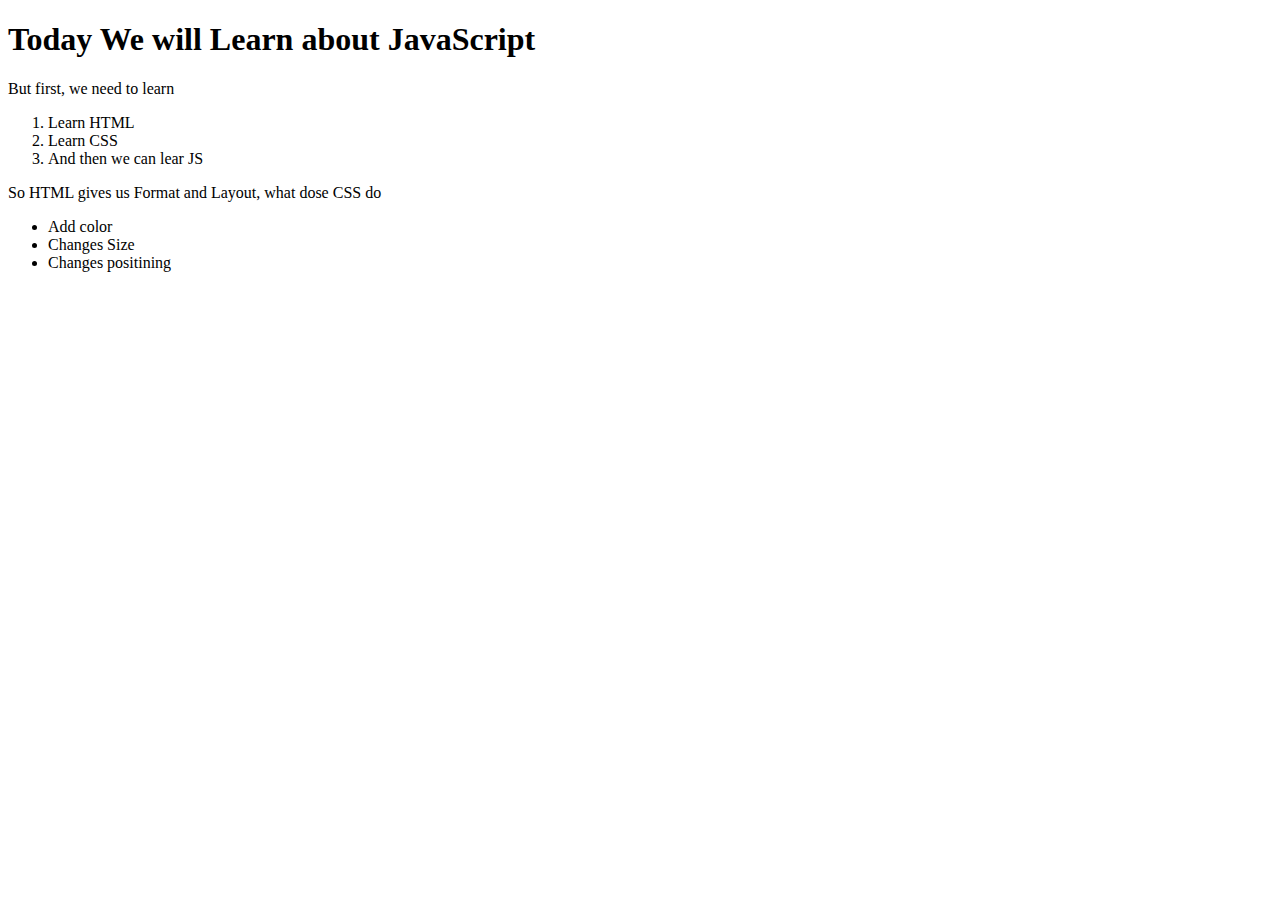
==== js_demo/index.html @ 48a346e8 "New site" ====
<!DOCTYPE html>
<html lang="en">
<head>
    <meta charset="UTF-8">
    <meta http-equiv="X-UA-Compatible" content="IE=edge">
    <meta name="viewport" content="width=device-width, initial-scale=1.0">
    <title>Clarkes | JS Demo</title>
    <link rel="stylesheet" href="css/style.css">
</head>
<body>
    <div>
        <h1>Today We will Learn about JavaScript</h1>
        <p>But first, we need to learn </p>
        <ol>
            <li>Learn HTML</li>
            <li>Learn CSS</li>
            <li>And then we can lear JS</li>
        </ol>
        <p>So HTML gives us Format and Layout, what dose CSS do</p>
        <ul>
            <li>Add color</li>
            <li>Changes Size</li>
            <li>Changes positining</li>
        </ul>
    </div>
</body>
</html>
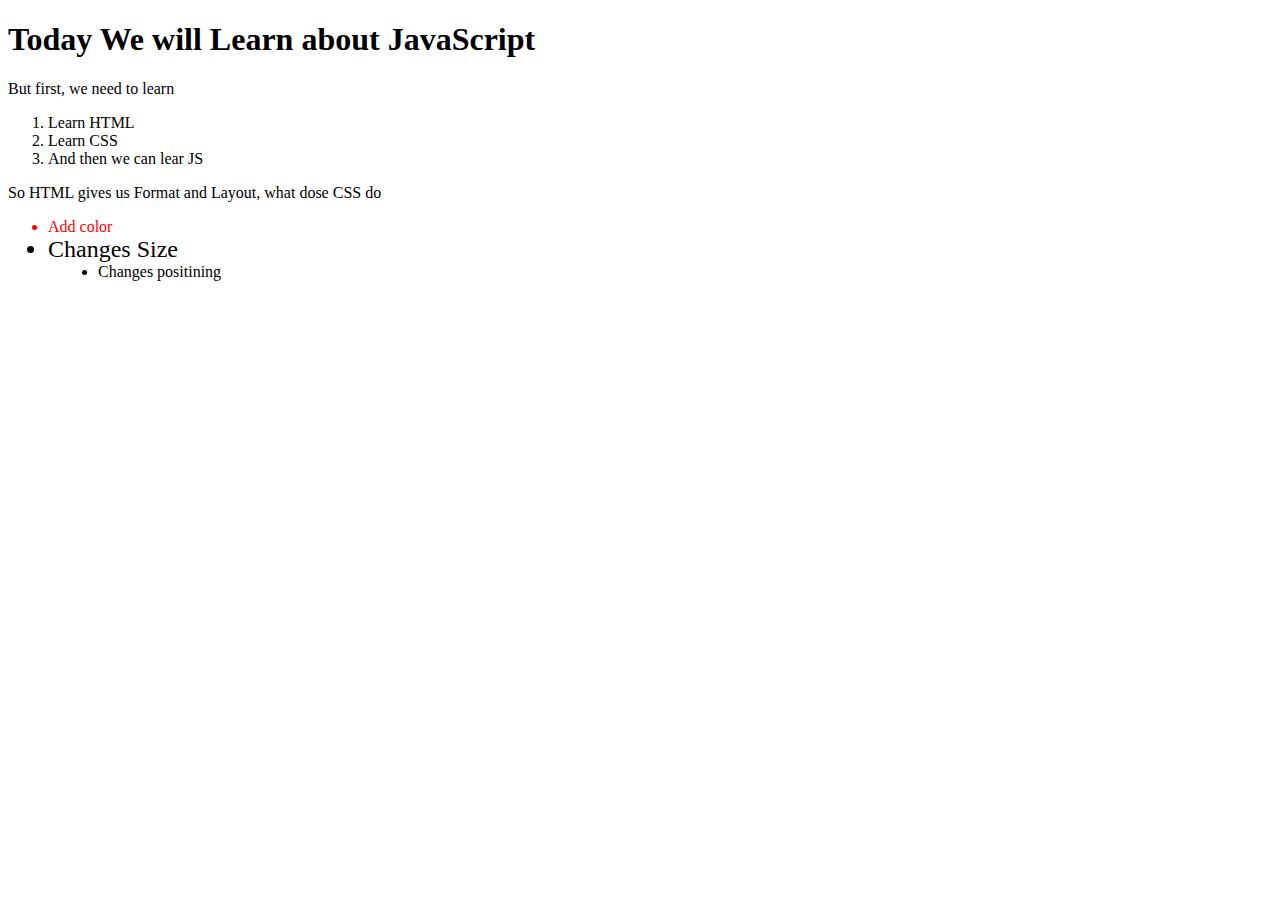
==== commit e9282528: "ading style" ====
--- a/js_demo/index.html
+++ b/js_demo/index.html
@@ -18,9 +18,9 @@
         </ol>
         <p>So HTML gives us Format and Layout, what dose CSS do</p>
         <ul>
-            <li>Add color</li>
-            <li>Changes Size</li>
-            <li>Changes positining</li>
+            <li style="color:red;">Add color</li>
+            <li style="font-size: 24px;">Changes Size</li>
+            <li style="margin-left: 50px;">Changes positining</li>
         </ul>
     </div>
 </body>
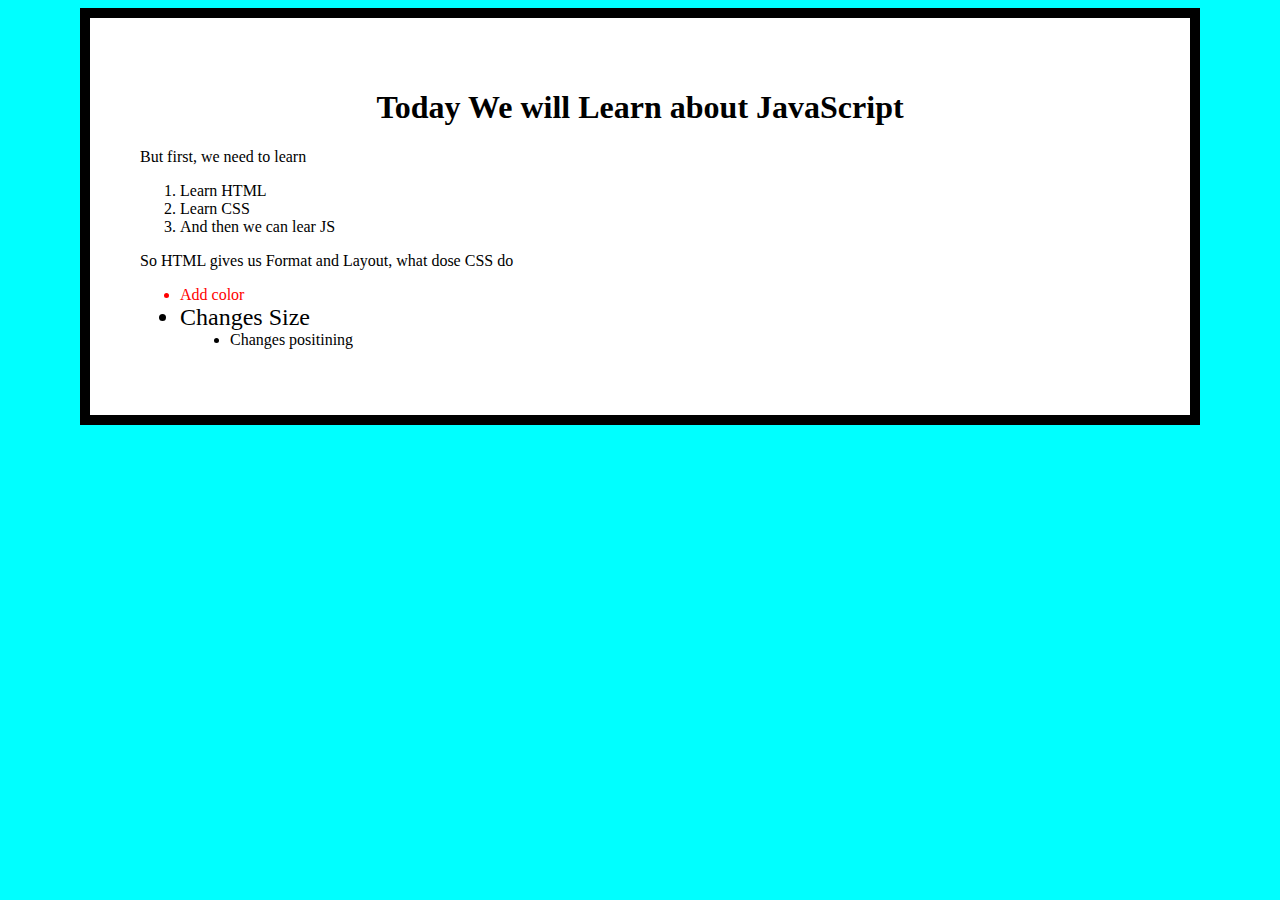
==== commit 60c0a641: "adding new stuff" ====
--- a/js_demo/index.html
+++ b/js_demo/index.html
@@ -8,7 +8,7 @@
     <link rel="stylesheet" href="css/style.css">
 </head>
 <body>
-    <div>
+    <div class="container">
         <h1>Today We will Learn about JavaScript</h1>
         <p>But first, we need to learn </p>
         <ol>
@@ -23,5 +23,9 @@
             <li style="margin-left: 50px;">Changes positining</li>
         </ul>
     </div>
+
+    <script>
+        alert('Hello, World')
+    </script>
 </body>
 </html>--- a/js_demo/css/style.css
+++ b/js_demo/css/style.css
@@ -0,0 +1,15 @@
+body {
+    background-color: aqua;
+}
+
+.container {
+    width: 1000px;
+    margin: 0 auto;
+    border: 10px solid black;
+    padding: 50px;
+    background-color: white;
+}
+
+h1 {
+text-align: center;
+}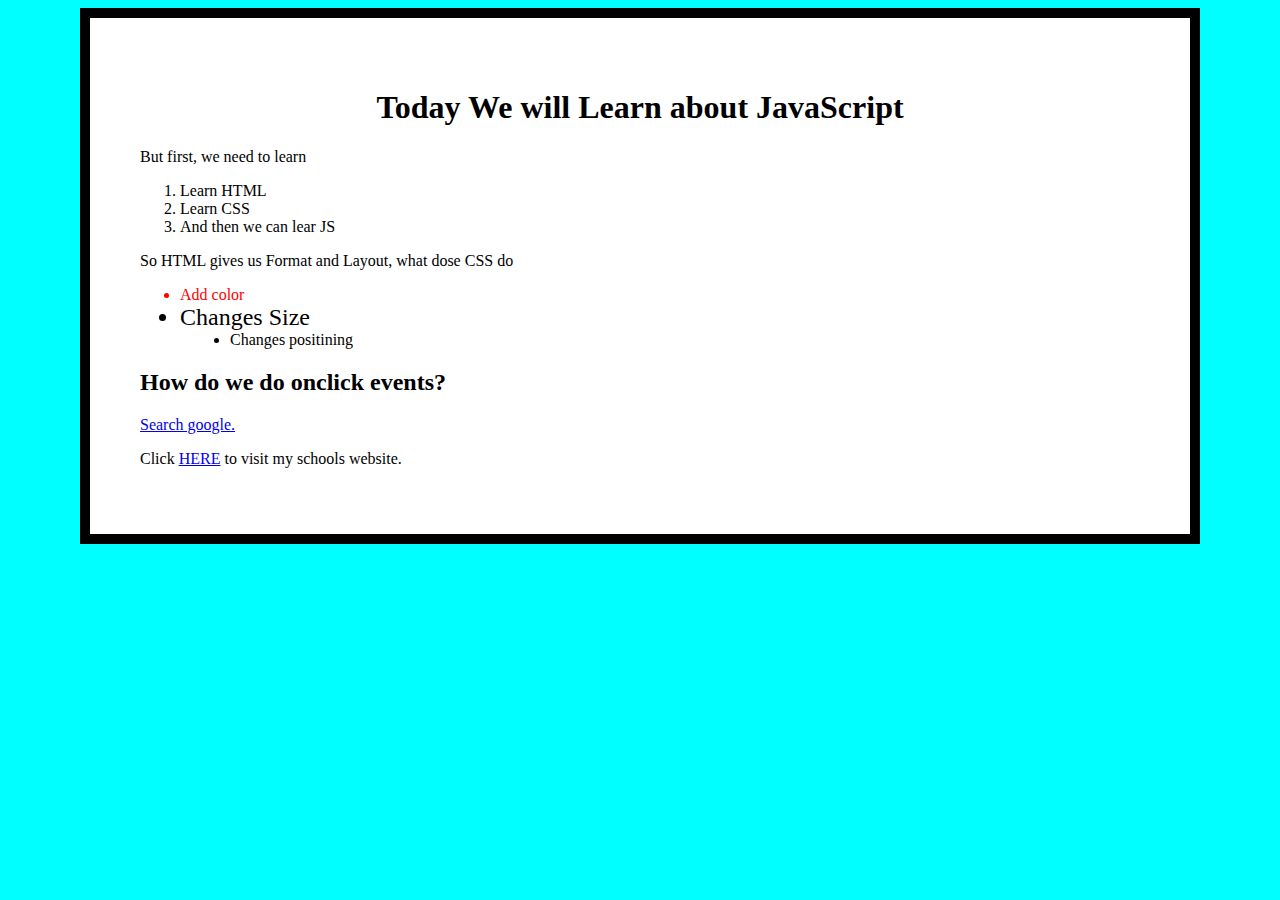
==== commit 08bb8d4d: "adding new" ====
--- a/js_demo/index.html
+++ b/js_demo/index.html
@@ -22,10 +22,16 @@
             <li style="font-size: 24px;">Changes Size</li>
             <li style="margin-left: 50px;">Changes positining</li>
         </ul>
+        <!-- Starting JS below -->
+        <div id="js">
+            <h2>How do we do onclick events?</h2>
+            <p><a href="http://google.com" onclick="alert('You are navigationgaway from my site')" target="_blank"> Search google.</a></p>
+            <p>Click <a href="http://lwsd.org" onclick="alert('have fun')" target="blank">HERE</a> to visit my schools website. </p>
+        </div>
     </div>
 
     <script>
-        alert('Hello, World')
+        // alert('Hello, World\nWelcome to my Site');
     </script>
 </body>
 </html>--- a/js_demo/css/style.css
+++ b/js_demo/css/style.css
@@ -1,3 +1,4 @@
+/* This is my global css */
 body {
     background-color: aqua;
 }
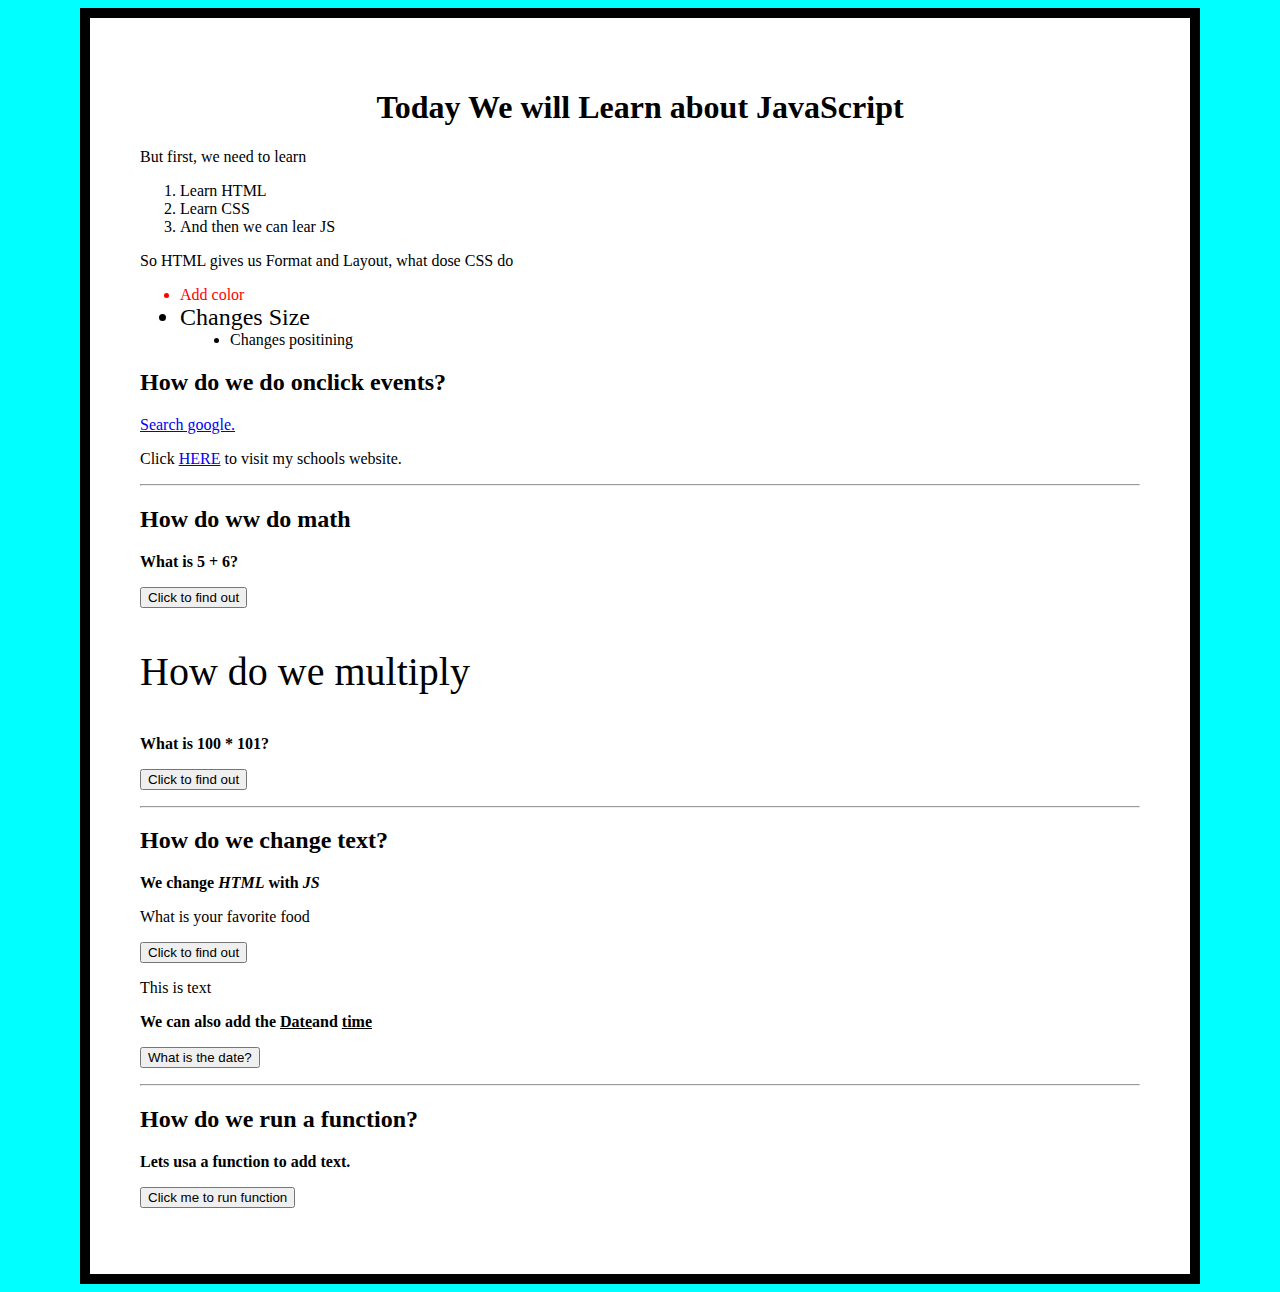
==== commit d408fcfb: "adding style" ====
--- a/js_demo/index.html
+++ b/js_demo/index.html
@@ -27,11 +27,47 @@
             <h2>How do we do onclick events?</h2>
             <p><a href="http://google.com" onclick="alert('You are navigationgaway from my site')" target="_blank"> Search google.</a></p>
             <p>Click <a href="http://lwsd.org" onclick="alert('have fun')" target="blank">HERE</a> to visit my schools website. </p>
+
+            <hr>
+
+            <h2>How do ww do math</h2>
+            <p><b>What is 5 + 6?</b></p>
+            <button type="button" onclick="document.getElementById('add').innerHTML = 5 + 6">Click to find out</button>
+            <p id="add"></p>
+            
+
+            <p style="font-size: 40px;"> How do we multiply</p>
+            <p><b>What is 100 * 101?</b></p>
+            <button type="button" onclick="document.getElementById('mult').innerHTML = 100 * 101">Click to find out</button>
+            <p id="mult"></p>
+            <hr>
+
+            <h2>How do we change text?</h2>
+            <p><b>We change <i>HTML</i> with <i>JS</i></b></p>
+
+            <p>What is your favorite food</p>
+            <button type="button" onclick="document.getElementById('change-text').innerHTML = 'Mine is tacos' ">Click to find out</button>
+            <p id="change-text">This is text</p>
+            <p><b>We can also add the <u>Date</u>and <u>time</u></b></p>
+            <button type="button" onclick="document.getElementById('date').innerHTML = Date()"> What is the date?</button>
+            <p id="date"></p>
+
+            <hr>
+
+            <h2>How do we run a function?</h2>
+            <p><b>Lets usa a function to add text.</b></p>
+            <button type="button" onclick="myFunction()">Click me to run function</button>
+            <p id="my-function"></p>
+
         </div>
     </div>
 
     <script>
         // alert('Hello, World\nWelcome to my Site');
+
+        function myFunction() {
+            document.getElementById('my-function').innerHTML = 'You jsut ran a function!';
+        }
     </script>
 </body>
 </html>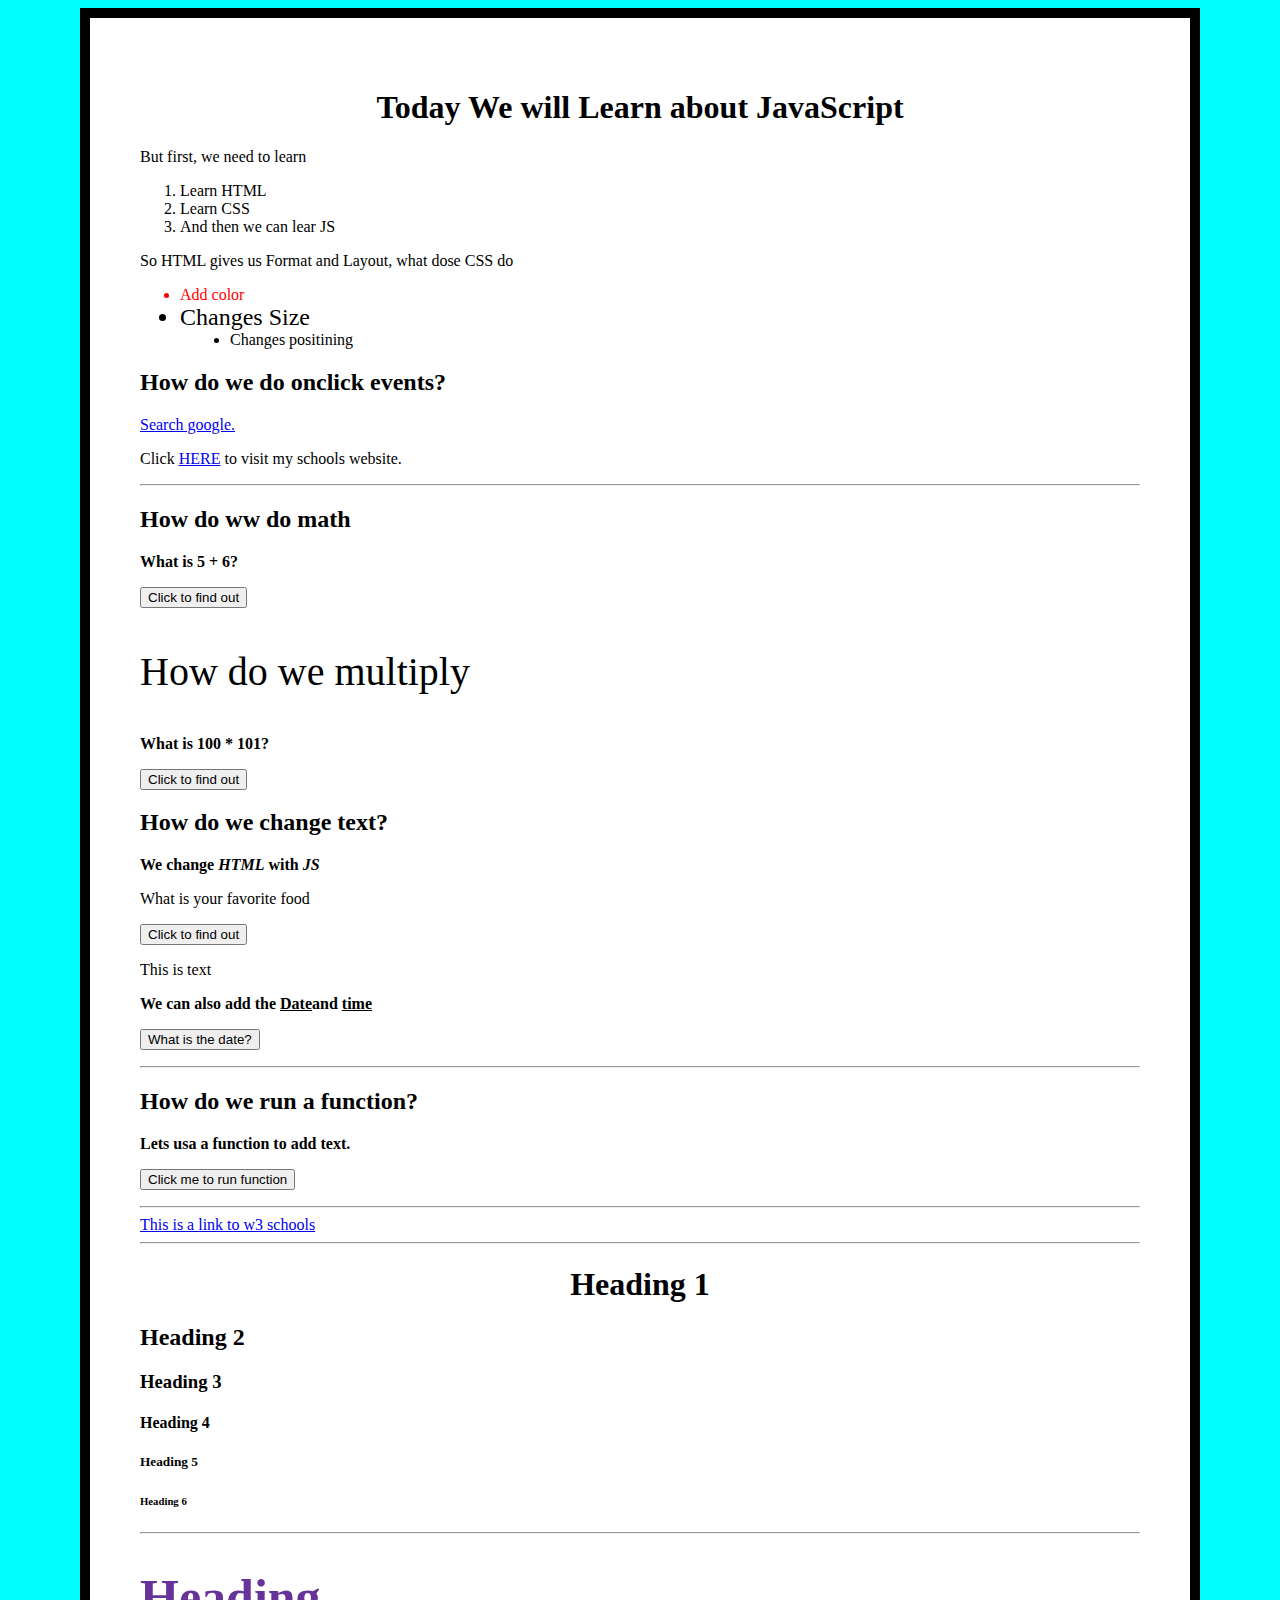
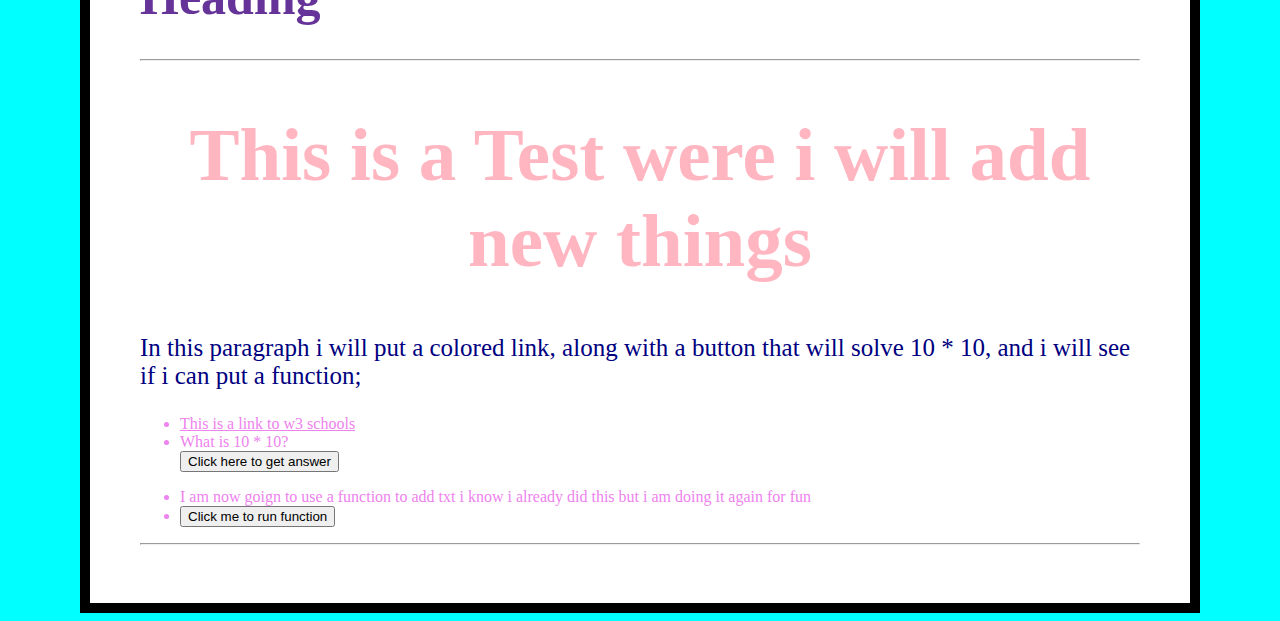
==== commit d977f894: "make things new by adding new things" ====
--- a/js_demo/index.html
+++ b/js_demo/index.html
@@ -34,13 +34,11 @@
             <p><b>What is 5 + 6?</b></p>
             <button type="button" onclick="document.getElementById('add').innerHTML = 5 + 6">Click to find out</button>
             <p id="add"></p>
-            
 
             <p style="font-size: 40px;"> How do we multiply</p>
             <p><b>What is 100 * 101?</b></p>
             <button type="button" onclick="document.getElementById('mult').innerHTML = 100 * 101">Click to find out</button>
             <p id="mult"></p>
-            <hr>
 
             <h2>How do we change text?</h2>
             <p><b>We change <i>HTML</i> with <i>JS</i></b></p>
@@ -58,6 +56,45 @@
             <p><b>Lets usa a function to add text.</b></p>
             <button type="button" onclick="myFunction()">Click me to run function</button>
             <p id="my-function"></p>
+            
+            <hr>
+
+            <a href="https://www.w3schools.com" onclick="alert ('youAreLeavingMysite')" target="_blank">This is a link to w3 schools</a>
+            
+            <hr>
+
+            <h1>Heading 1</h1>
+            <h2>Heading 2</h2>
+            <h3>Heading 3</h3>
+            <h4>Heading 4</h4>
+            <h5>Heading 5</h5>
+            <h6>Heading 6</h6> 
+            
+            <hr>
+            
+        <h1 style="font-size: 50px;color: rebeccapurple; margin-right: 1000px;">Heading</h1> 
+        
+        <hr>
+
+        <h1 style="color: lightpink; font-size: 75px;"><b>This is a Test were i will add new things</b></h2>
+
+            <p style="font-size: 25px; color: navy;">In this paragraph i will put a colored link, along with a button that will solve 10 * 10, and i will see if i can put a function;</p>
+            <ul>
+                <li style="color: violet;"><a style="color: violet;" href="https://www.w3schools.com" onclick="alert ('youAreLeavingMysite')" target="_blank">This is a link to w3 schools</a></li>
+
+
+                <li style="color: violet;">What is 10 * 10?</li>
+                <button type="button" onclick="document.getElementById('mult together').innerHTML = 10 * 10">Click here to get answer</button>
+                <p style="color: violet;" id="mult together"></p>
+
+
+                <li style="color: violet;">I am now goign to use a function to add txt i know i already did this but i am doing it again for fun</li>
+                <li style="color: violet;"><button type="button" onclick="myFunctionPart2()">Click me to run function</button>
+                    <p id="myFunctionPart2"></p></li>
+            </ul>
+
+            <hr>
+
 
         </div>
     </div>
@@ -68,6 +105,12 @@
         function myFunction() {
             document.getElementById('my-function').innerHTML = 'You jsut ran a function!';
         }
+
+        function myFunctionPart2() {
+            document.getElementById('myFunctionPart2').innerHTML = 'Good job you ran a function';
+        }
+
     </script>
+
 </body>
 </html>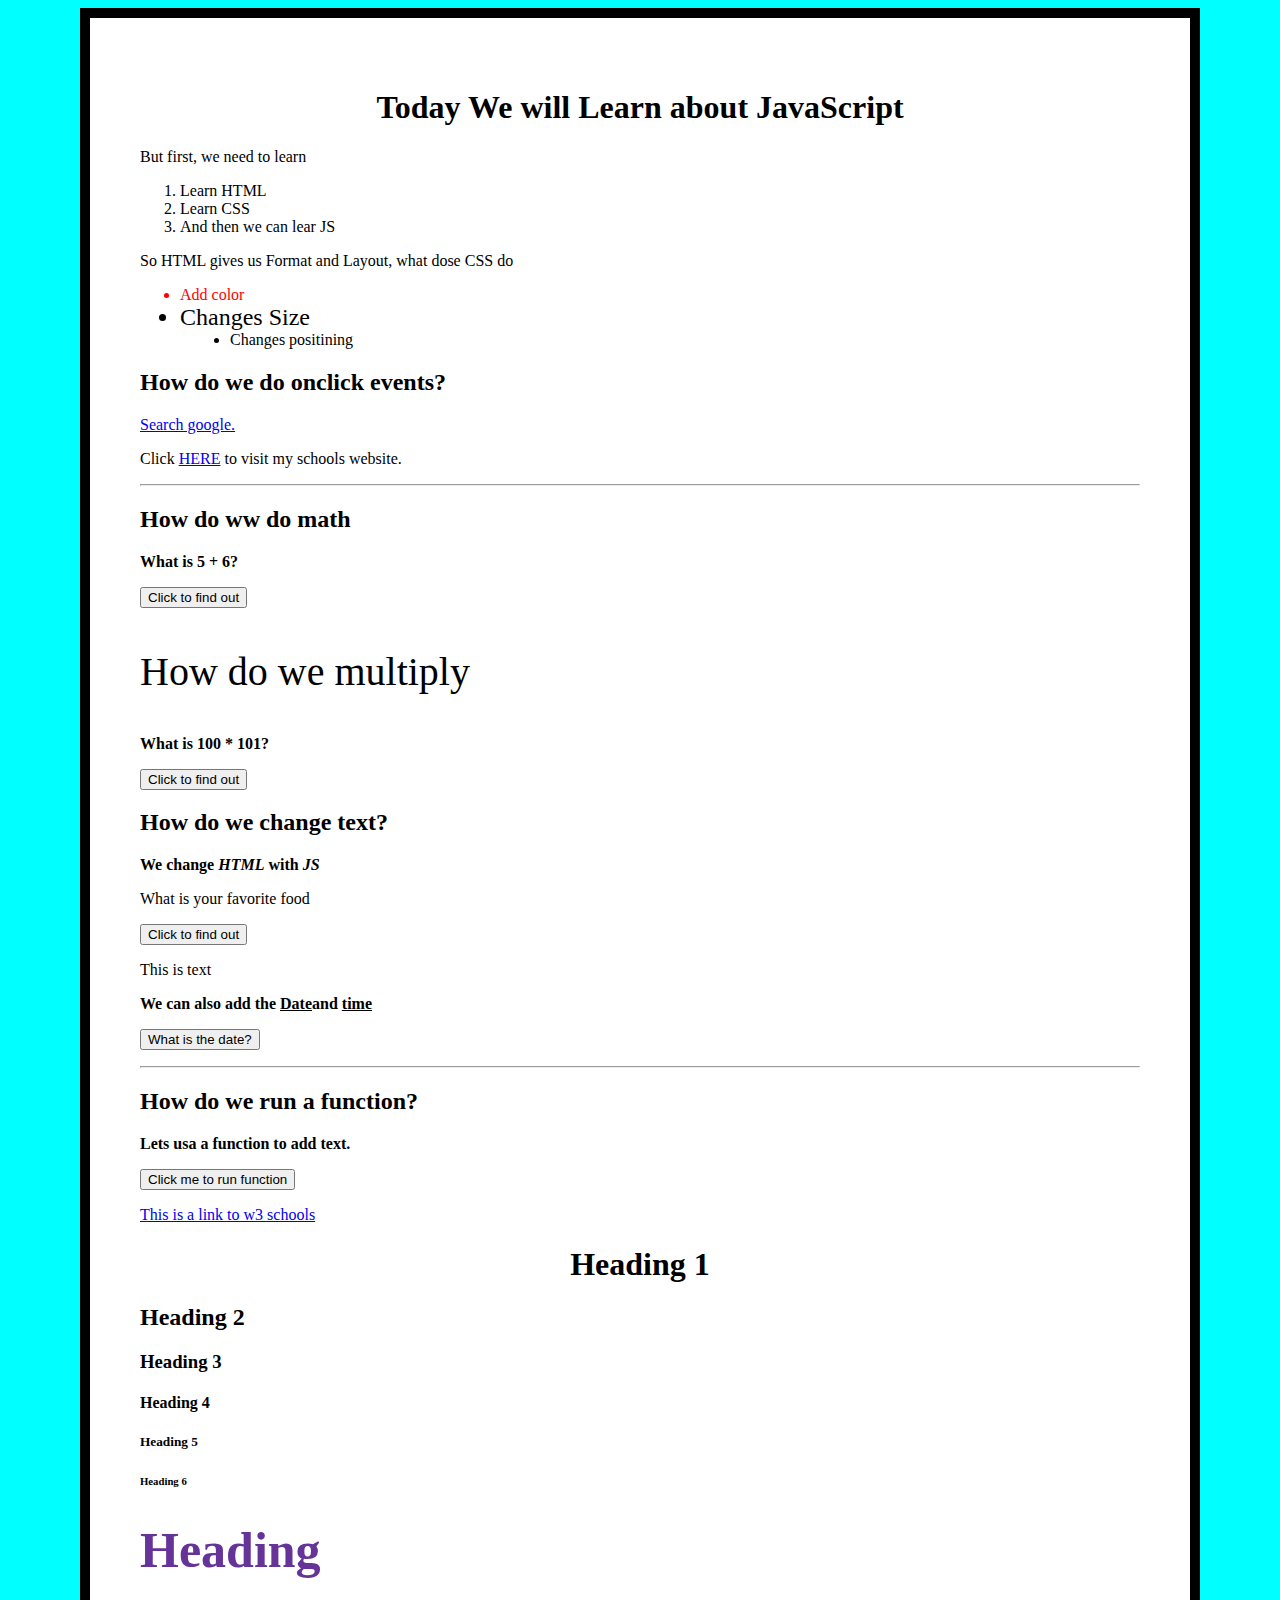
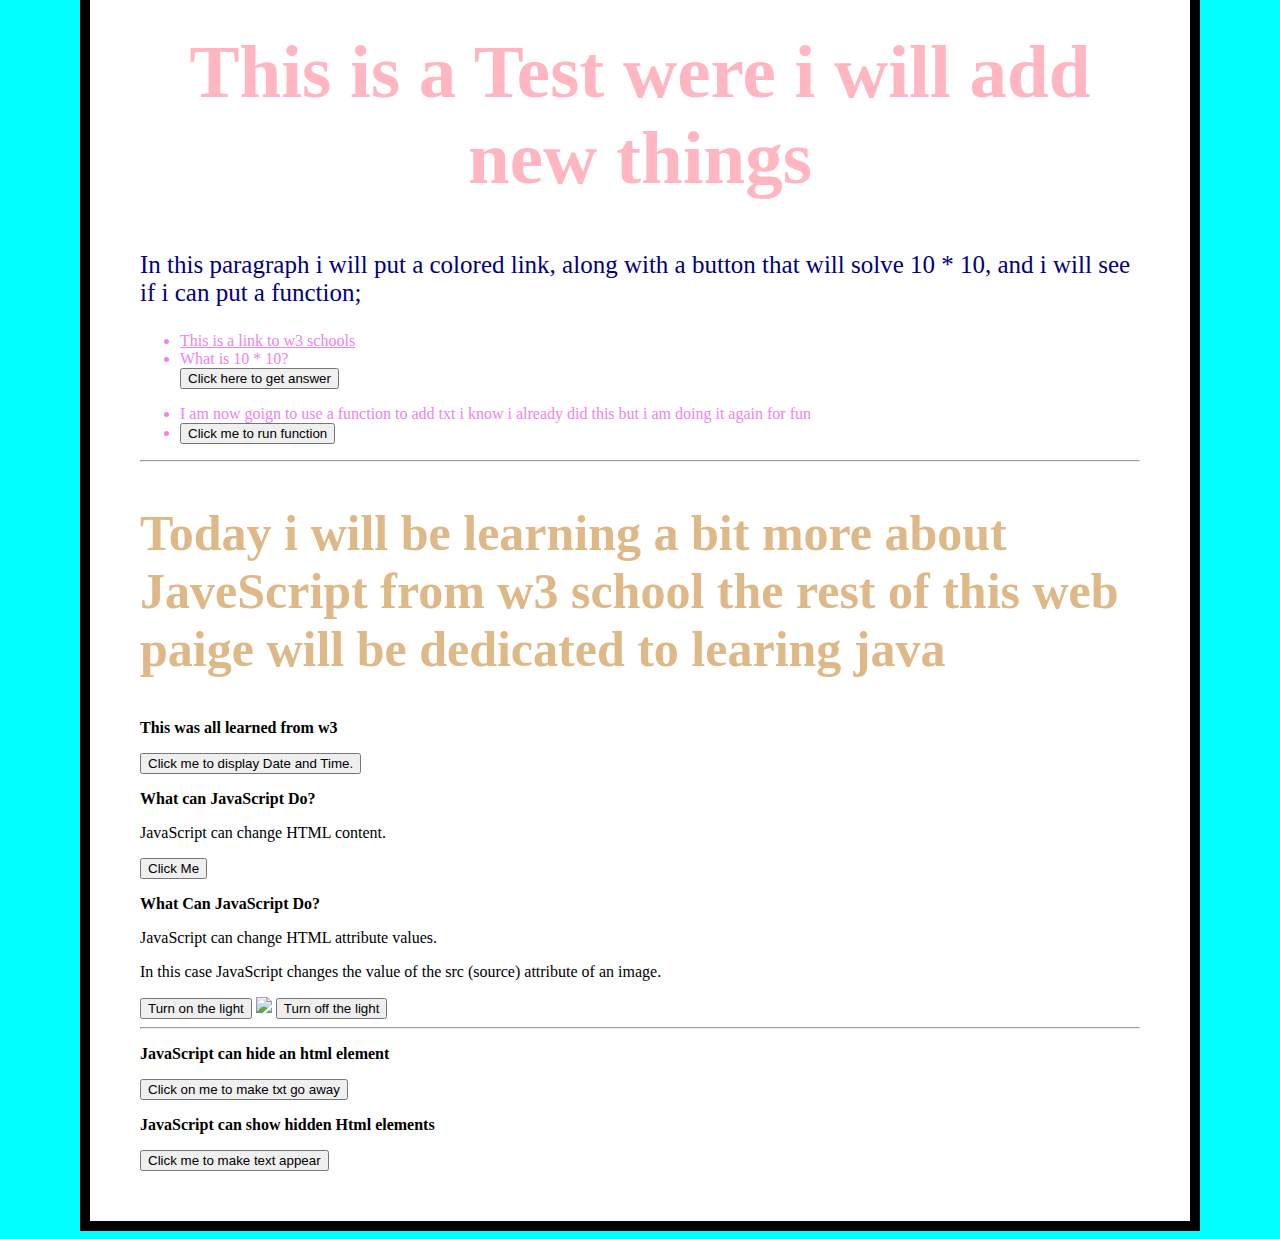
==== commit 9e8cc882: "adding new" ====
--- a/js_demo/index.html
+++ b/js_demo/index.html
@@ -57,11 +57,11 @@
             <button type="button" onclick="myFunction()">Click me to run function</button>
             <p id="my-function"></p>
             
-            <hr>
+            
 
             <a href="https://www.w3schools.com" onclick="alert ('youAreLeavingMysite')" target="_blank">This is a link to w3 schools</a>
             
-            <hr>
+            
 
             <h1>Heading 1</h1>
             <h2>Heading 2</h2>
@@ -70,11 +70,11 @@
             <h5>Heading 5</h5>
             <h6>Heading 6</h6> 
             
-            <hr>
+            
             
         <h1 style="font-size: 50px;color: rebeccapurple; margin-right: 1000px;">Heading</h1> 
         
-        <hr>
+        
 
         <h1 style="color: lightpink; font-size: 75px;"><b>This is a Test were i will add new things</b></h2>
 
@@ -95,6 +95,45 @@
 
             <hr>
 
+            <h2 style="color: burlywood; font-size: 50px;"><b>Today i will be learning a bit more about JaveScript from w3 school the rest of this web paige will be dedicated to learing java </b></h2>
+
+            <p><b>This was all learned from w3</b></p>
+            <button type="button"
+            onclick="document.getElementById('demo').innerHTML = Date()">
+            Click me to display Date and Time.</button>
+            
+            <p id="demo"></p>
+
+            <p><b>What can JavaScript Do?</b></p>
+
+            <p id="changeHtml">JavaScript can change HTML content.</p>
+            <button type="button" onclick="document.getElementById('changeHtml') .innerHTML = 'Hello JavaScript'">Click Me</button>
+
+            <p><b>What Can JavaScript Do?</b></p>
+
+<p>JavaScript can change HTML attribute values.</p>
+
+<p>In this case JavaScript changes the value of the src (source) attribute of an image.</p>
+
+<button onclick="document.getElementById('myImage').src='pic_bulbon.gif'">Turn on the light</button>
+
+<img id="myImage" src="pic_bulboff.gif" style="width:100px">
+
+<button onclick="document.getElementById('myImage').src='pic_bulboff.gif'">Turn off the light</button>
+
+<hr>
+
+<p id="hideHtmlWithJava"><b>JavaScript can hide an html element</b></p>
+<button type="button" onclick="document.getElementById('hideHtmlWithJava') .style.display='none'">Click on me to make txt go away</button>
+
+<p><b>JavaScript can show hidden Html elements</b></p>
+
+<p id="unhide html" style="display: none;">Hello JavaScript</p>
+<button type="button" onclick="document.getElementById ('unhide html').style.display='block'">Click me to make text appear</button>
+
+
+            
+
 
         </div>
     </div>
